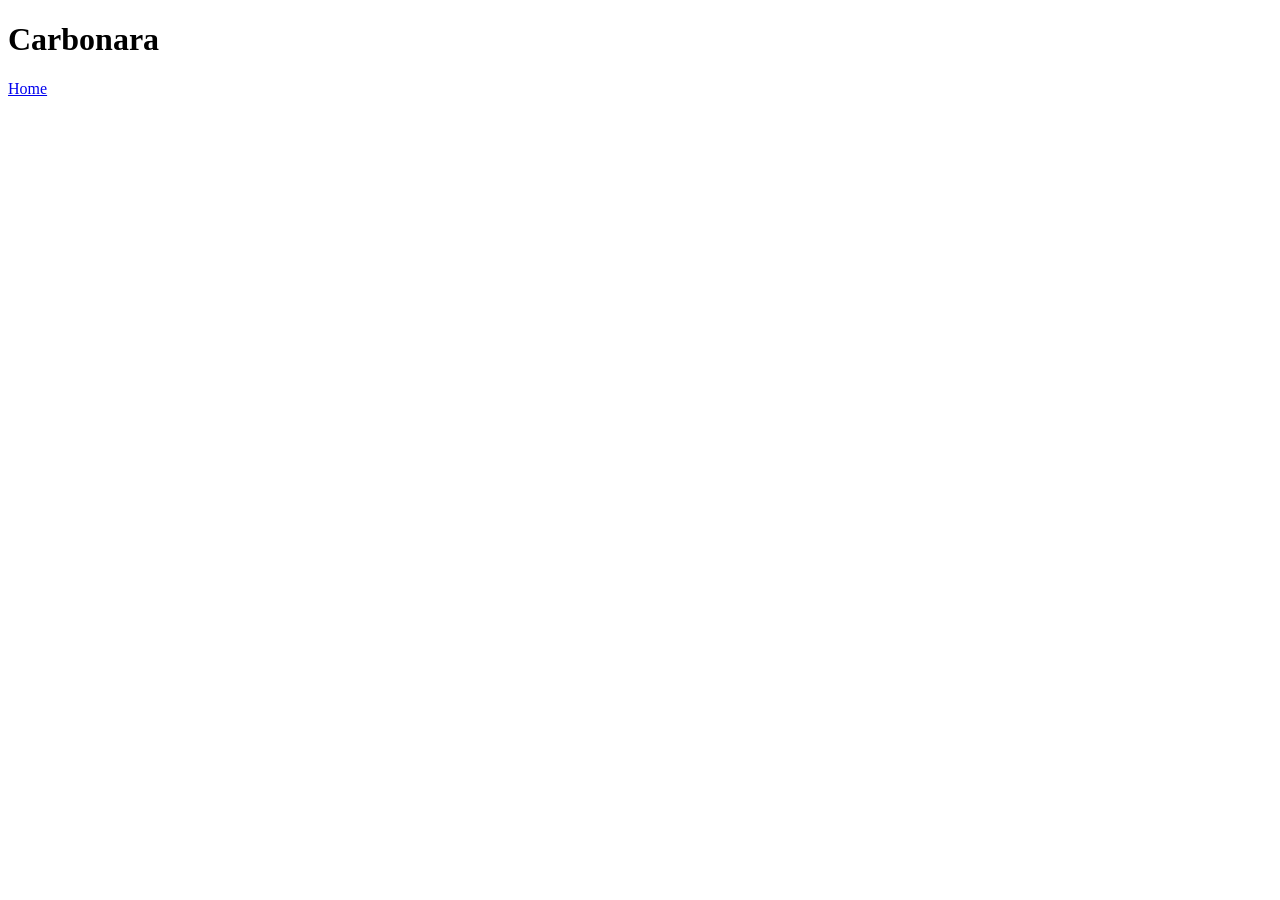
==== recipes/carbonara.html @ b881e427 "Aggiunta ricetta carbonara" ====
<!DOCTYPE html>
<html lang="en">
<head>
    <meta charset="UTF-8">
    <meta name="viewport" content="width=device-width, initial-scale=1.0">
    <title>Carbonara</title>
</head>
<body>
    <h1>Carbonara</h1>

    <a href="../index.html">Home</a>
</body>
</html>
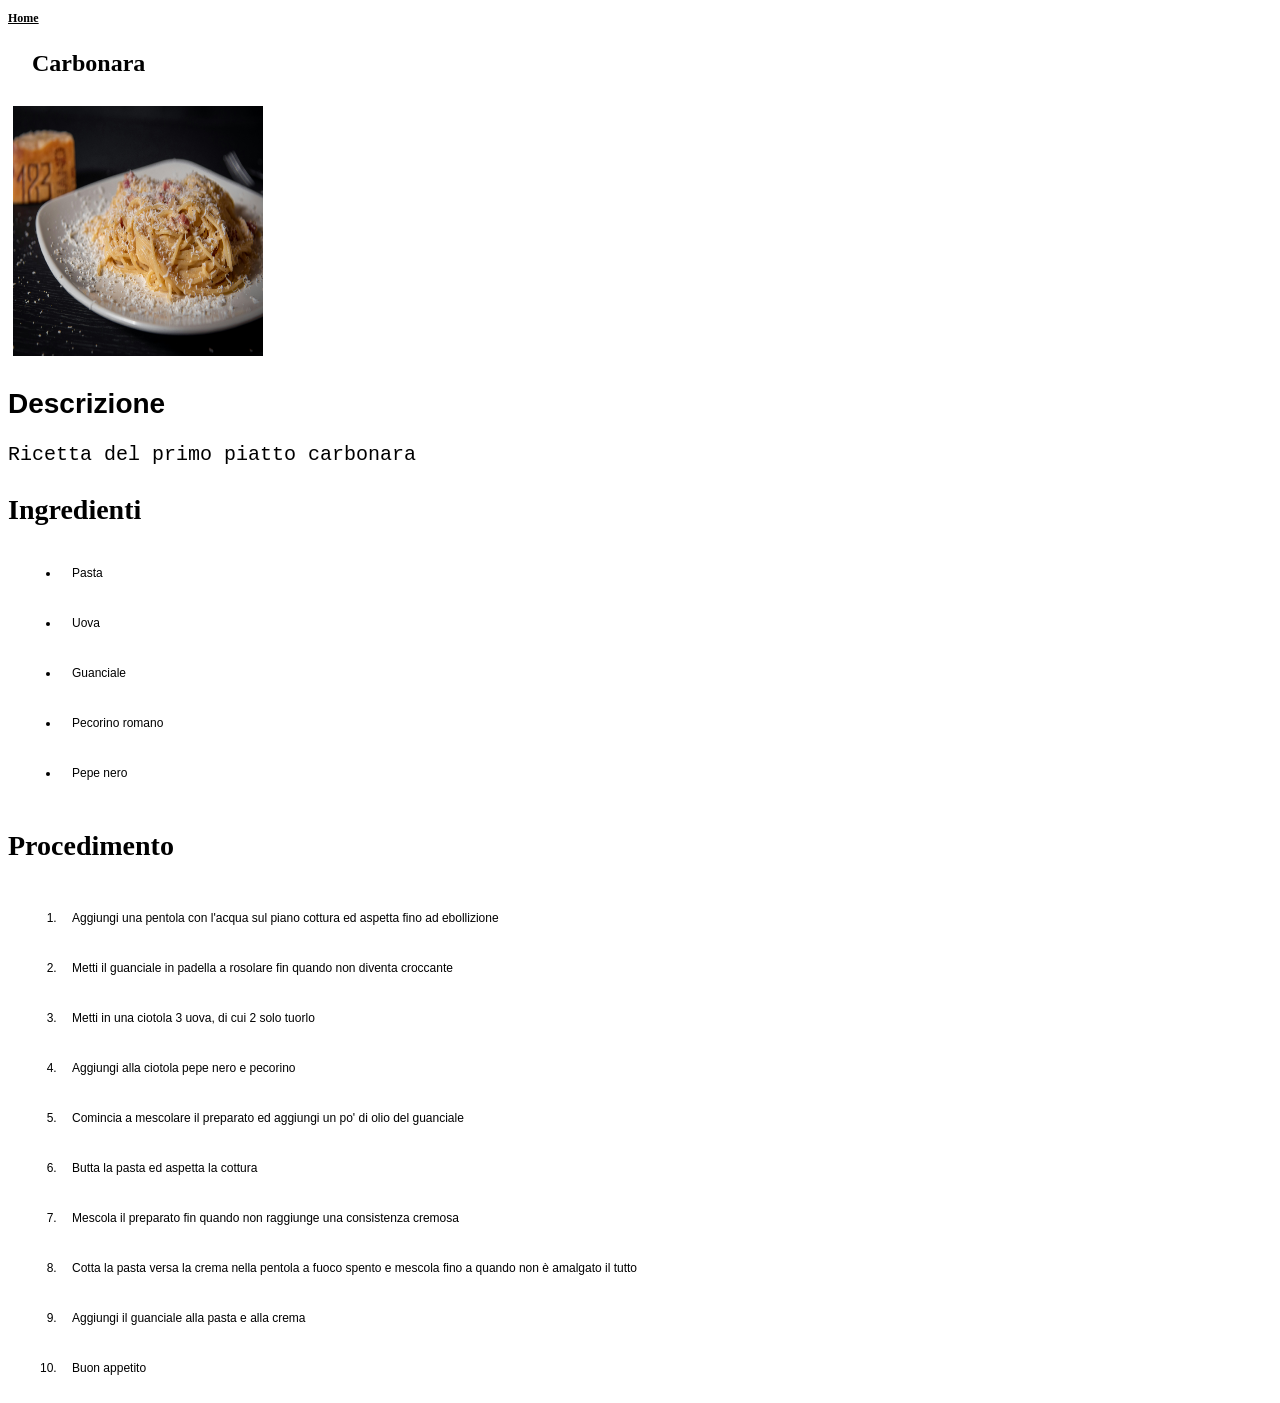
==== commit e10bcd4c: "Add style" ====
--- a/recipes/carbonara.html
+++ b/recipes/carbonara.html
@@ -4,10 +4,35 @@
     <meta charset="UTF-8">
     <meta name="viewport" content="width=device-width, initial-scale=1.0">
     <title>Carbonara</title>
+  <link rel="stylesheet" href="../style.css">
 </head>
 <body>
+    <a class="home" href="../index.html">Home</a>
     <h1>Carbonara</h1>
-
-    <a href="../index.html">Home</a>
+    <img src="../images/carbonara.jpg" alt="Immagine del piatto carbonara" width="250" height="250">
+    <h2>Descrizione</h2>
+    <p>Ricetta del primo piatto carbonara</p>
+    <h3>Ingredienti</h3>
+    <ul>
+        <li>Pasta</li>
+        <li>Uova</li>
+        <li>Guanciale</li>
+        <li>Pecorino romano</li>
+        <li>Pepe nero</li>
+    </ul>
+    <h4>Procedimento</h4>
+    <ol>
+        <li>Aggiungi una pentola con l'acqua sul piano cottura ed aspetta fino ad ebollizione</li>
+        <li>Metti il guanciale in padella a rosolare fin quando non diventa croccante</li>
+        <li>Metti in una ciotola 3 uova, di cui 2 solo tuorlo</li>
+        <li>Aggiungi alla ciotola pepe nero e pecorino</li>
+        <li>Comincia a mescolare il preparato ed aggiungi un po' di olio del guanciale</li>
+        <li>Butta la pasta ed aspetta la cottura</li>
+        <li>Mescola il preparato fin quando non raggiunge una consistenza cremosa</li>
+        <li>Cotta la pasta versa la crema nella pentola a fuoco spento e mescola fino a quando non è amalgato il tutto</li>
+        <li>Aggiungi il guanciale alla pasta e alla crema</li>
+        <li>Buon appetito</li>
+    </ol>
+    
 </body>
 </html>
--- a/style.css
+++ b/style.css
@@ -0,0 +1,50 @@
+li {
+    font-family: Arial, Helvetica, sans-serif;
+    padding: 12px;
+    margin: 12px;
+    font-size: 12px;
+}
+
+a{
+    color: black;
+}
+
+h1 {
+    font-size: 24px;
+    margin: 12px;
+    padding: 12px;
+    border: 12px;
+}
+
+h2{
+    font-size: 28px;
+    font-family: 'Franklin Gothic Medium', 'Arial Narrow', Arial, sans-serif;
+}
+
+img{
+    border: 5px;
+    margin: 5x;
+    padding: 5px;
+}
+
+.home{
+    font-size: 12px;
+            font-weight: bold;
+
+}
+
+p{
+    font-size: 20px;
+    font-family: 'Courier New', Courier, monospace;
+    display: inline;
+}
+
+    h3{
+        font-weight: bold;
+        font-size: 28px;
+    }
+
+     h4{
+        font-weight: bold;
+        font-size: 28px;
+    }
